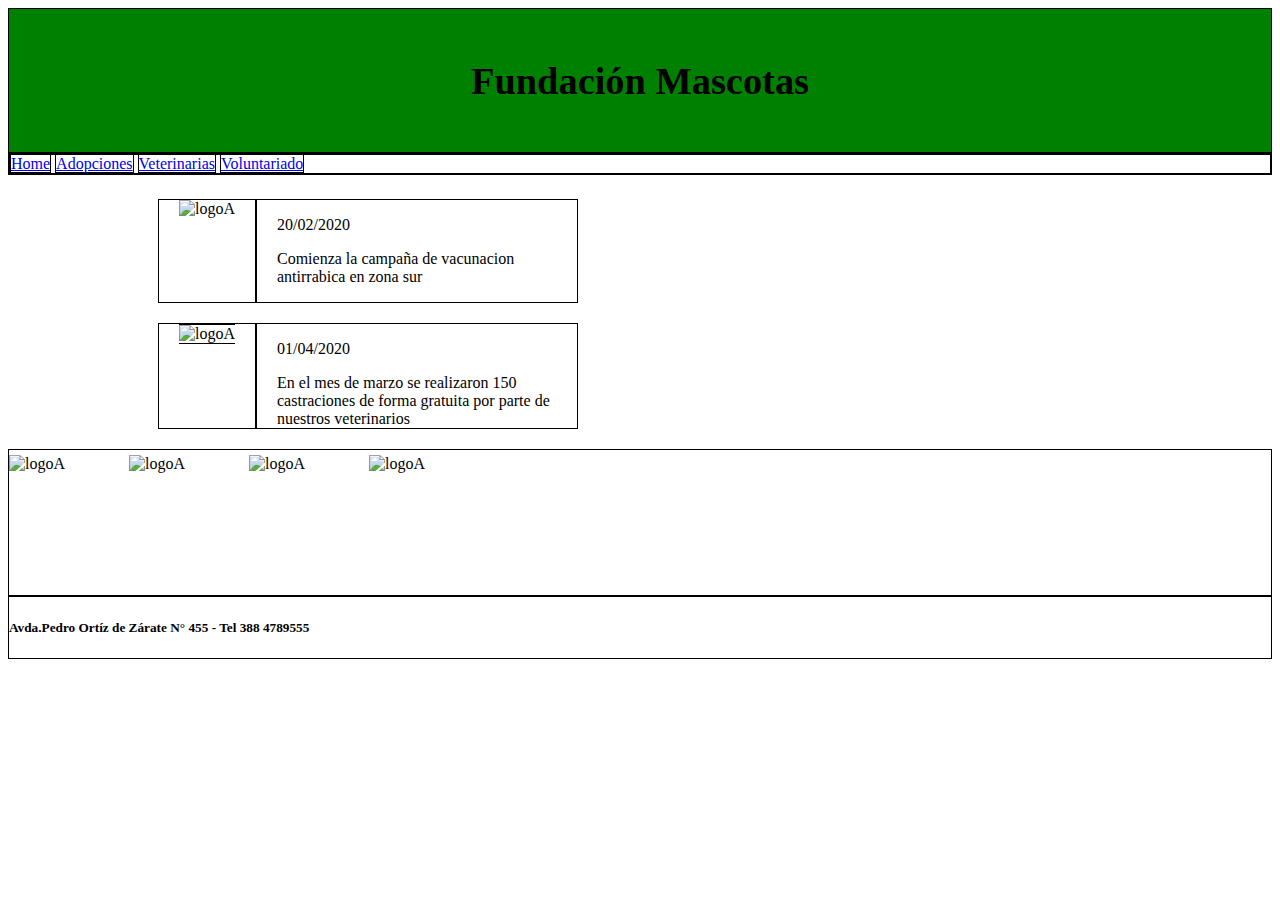
==== src/main/resources/templates/indexOtro.html @ 5c25094e "Este es el archivo de trabajo de Equipo y Servicio de Mascotas DOCENTE" ====
<!DOCTYPE html>
<html>
<head>
<link rel="stylesheet" type="text/css" href="../static/css/styleOtro.css">
<link rel="stylesheet" type="text/css" href="../static/css/bootstrap.css">
<script type="text/javascript" src="js/bootstrap.js"></script>
<meta charset="ISO-8859-1">
<title>TP04 PV CaballeroLuis 2</title>
</head>
<body>
	<div class="contenedor">
		<div class="titulo col-12 col-sm-12 col-md-12 col-lg-12 col-xl-12">
			<h1>Fundaci�n Mascotas</h1>
		</div>
	</div>
	<div class="navegador">
		<nav class="navegador col-12 col-sm-12 col-md-12 col-lg-12 col-xl-12">
			<a class="nav-link" href="index.html">Home</a> <a class="nav-link"
				href="adopciones.html">Adopciones</a> <a class="nav-link"
				href="veterinarias.html">Veterinarias</a> <a class="nav-link"
				href="voluntariado.html">Voluntariado</a>
		</nav>
	</div>
	<div class="cuerpo col-12 col-sm-12 col-md-12 col-lg-12 col-xl-12">
		<div class="noticia col-12 col-sm-12 col-md-12 col-lg-12 col-xl-12">
			<div class="imagen col-4 col-sm-4 col-md-4 col-lg-4 col-xl-4">
				<img src="img/campa�adevacunacion.jpg" class="sponsor-img"
					alt="logoA" width="120" height="120px">
			</div>
			<div class="texto col-8 col-sm-8 col-md-8 col-lg-8 col-xl-8">
				<p>20/02/2020
				<p>
					<a>Comienza la campa�a de vacunacion antirrabica en zona sur</a>
			</div>
		</div>
		<div class="noticia col-12 col-sm-12 col-md-12 col-lg-12 col-xl-12">
			<div class="imagen col-4 col-sm-4 col-md-4 col-lg-4 col-xl-4">
				<img src="img/castraciones.jpg" class="noticia-img" alt="logoA"
					width="120" height="120px">
			</div>
			<div class="texto col-8 col-sm-8 col-md-8 col-lg-8 col-xl-8">
				<div>
					<p>01/04/2020
					<p>
				</div>
				<div>
					<a>En el mes de marzo se realizaron 150 castraciones de forma
						gratuita por parte de nuestros veterinarios</a>
				</div>
			</div>
		</div>
	</div>
	<div class="publicidad col-12 col-sm-12 col-md-12 col-lg-12 col-xl-12">
		<div class="row col-12 col-sm-12 col-md-12 col-lg-4 col-xl-4">
			<img src="img/vitalcan.jpg" class="pimg" alt="logoA" width="120"
				height="120px"> <img src="img/dogui.jpg" class="pimg"
				alt="logoA" width="120" height="120px"> <img src="img/liq.png"
				class="pimg" alt="logoA" width="120" height="120px"> <img
				src="img/dogchow.png" class="pimg" alt="logoA" width="120"
				height="120px">
		</div>
	</div>
	<div class="footer">
		<h5>Avda.Pedro Ort�z de Z�rate N� 455 - Tel 388 4789555</h5>
	</div>

</body>
</html>
---- src/main/resources/static/css/styleOtro.css ----
.contenedor{
	border: black 1px solid;
}

.titulo{
	text-align: center;
	background: #008000;
	padding: 24px;
	font-size: 120%;
	height: auto;
}

.navegador{
	border: black 1px solid;
}

.nav-link{
	border: black 1px solid;
	text-align: center;
}

.row{
	 margin-bottom: 20px;
    display: flex;
    height: auto;	
}

.cuerpo{
	padding-top:24px;
	padding-left:150px;
	padding-right:150px;
}

.texto{
	width: 300px;
	border: black 1px solid;
	padding-left:20px;
}

.noticia{
    margin-bottom: 20px;
    display: flex;
    height: auto;
    width:auto;
    
}

.noticia-img{
	border-top: black 1px solid;
	border-bottom: black 1px solid;
}

.imagen{
	border: black 1px solid;
	padding-right: 20px;
	padding-left: 20px;
}

.publicidad{
	padding-top:5px;
	border: black 1px solid;
	display: flex; 	
}

.pimg{
	display:block;
	margin:auto;
}

.footer{
	border: black 1px solid;
}
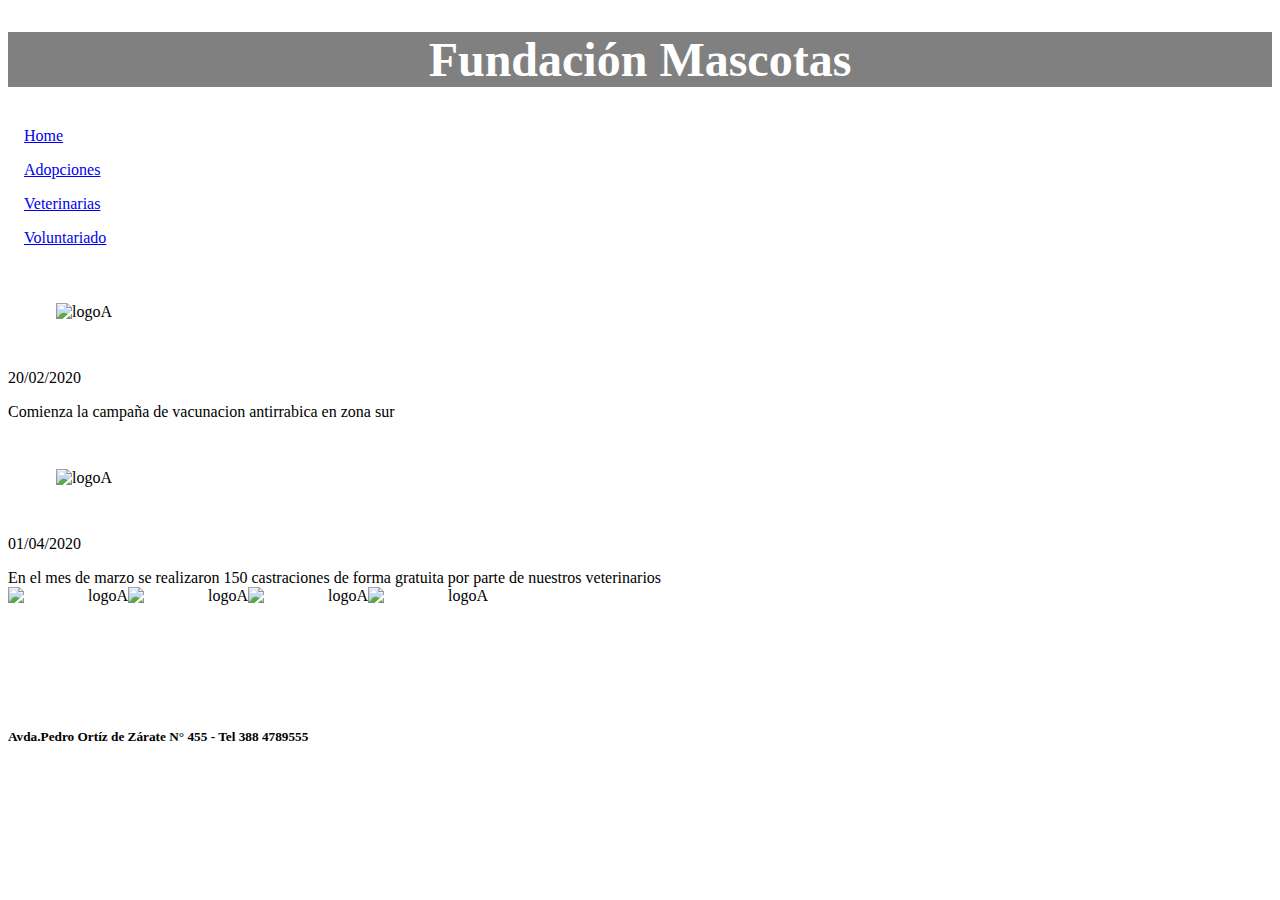
==== commit e3f9f67f: "nuevos agregados" ====
--- a/src/main/resources/templates/indexOtro.html
+++ b/src/main/resources/templates/indexOtro.html
@@ -1,9 +1,9 @@
 <!DOCTYPE html>
 <html>
 <head>
-<link rel="stylesheet" type="text/css" href="../static/css/styleOtro.css">
-<link rel="stylesheet" type="text/css" href="../static/css/bootstrap.css">
-<script type="text/javascript" src="js/bootstrap.js"></script>
+<link rel="stylesheet" type="text/css" href="../static/css/style.css">
+
+
 <meta charset="ISO-8859-1">
 <title>TP04 PV CaballeroLuis 2</title>
 </head>
--- a/src/main/resources/static/css/style.css
+++ b/src/main/resources/static/css/style.css
@@ -0,0 +1,218 @@
+@media only screen and (max-width: 1000px) {
+  div.publicidad, div.col-3 {
+    display: none;
+  }
+  
+  div.col-9{
+  width: 100%;
+  }
+  
+  div.title{
+	padding: 20px;
+	height: 150px;
+	background-color:#ff8080;	
+	font-family: Arial, Helvetica, sans-serif;
+}
+}
+
+
+
+.contenedor{
+	background-color:gray;
+}
+
+.encabezado{
+	margin: 20px;
+	padding: 20px;
+}
+
+.title{
+	padding: 20px;
+	height: 150px;
+	background-color:#0080ff;	
+	font-family: Arial, Helvetica, sans-serif;
+}
+
+h1 {
+	color:#ffffff;
+	font-size: 3em;
+	text-align: center;
+}
+
+.col-1 {
+    width: 8.33%;
+}
+
+.col-2 {
+    width: 16.66%;
+}
+
+.col-3 {
+    width: 25%;
+}
+
+.col-4 {
+    width: 33.33%;
+}
+
+.col-5 {
+    width: 41.66%;
+}
+
+.col-6 {
+    width: 50%;
+}
+
+.col-7 {
+    width: 58.33%;
+}
+
+.col-8 {
+    width: 66.66%;
+}
+
+.col-9 {
+    width: 75%;
+}
+
+.col-10 {
+    width: 83.33%;
+}
+
+.col-11 {
+    width: 91.66%;
+}
+
+.col-12 {
+    width: 100%;
+}
+
+.row {
+    width: 100%;
+    margin-bottom: 20px;
+    display: flex;
+}
+
+.nav {
+  display: -ms-flexbox;
+  display: flex;
+  -ms-flex-wrap: wrap;
+  flex-wrap: wrap;
+  padding-left: 0;
+  margin-bottom: 0;
+  list-style: none;
+}
+
+.nav-link {
+  display: block;
+  padding: 0.5rem 1rem;
+}
+
+.card {
+	margin: 1em;
+  position: relative;
+  display: -ms-flexbox;
+  display: flex;
+  -ms-flex-direction: column;
+  flex-direction: column;
+  min-width: 0;
+  word-wrap: break-word;
+  background-color: #fff;
+  background-clip: border-box;
+  border: 10px solid rgba(0, 0, 0, 0.125);
+  border-radius: 1rem;
+}
+
+.card-body {
+  -ms-flex: 1 1 auto;
+  flex: 1 1 auto;
+  min-height: 1px;
+  padding: 1.25rem;
+}
+
+.card-deck {
+    display: -ms-flexbox;
+    display: flex;
+    -ms-flex-flow: row wrap;
+    flex-flow: row nowrap;
+    
+  }
+  
+ .card-img {
+  -ms-flex-negative: 0;
+  flex-shrink: 0;
+  width: 90%;
+  padding: 1em;
+}
+
+.textCard{
+	text-align: center;
+}
+
+.form-inline {
+  display: -ms-flexbox;
+  display: flex;
+  -ms-flex-flow: row wrap;
+  flex-flow: row wrap;
+  -ms-flex-align: center;
+  align-items: center;
+}
+
+.form-inline .form-control {
+    display: inline-block;
+    width: auto;
+    vertical-align: middle;
+  }
+  
+.btn {
+  display: inline-block;
+  font-weight: 400;
+  color: #212529;
+  text-align: center;
+  vertical-align: middle;
+  cursor: pointer;
+  -webkit-user-select: none;
+  -moz-user-select: none;
+  -ms-user-select: none;
+  user-select: none;
+  background-color: transparent;
+  border: 1px solid transparent;
+  padding: 0.375rem 0.75rem;
+  font-size: 1rem;
+  line-height: 1.5;
+  border-radius: 0.25rem;
+  transition: color 0.15s ease-in-out, background-color 0.15s ease-in-out, border-color 0.15s ease-in-out, box-shadow 0.15s ease-in-out;
+}  
+
+.publicidad {
+	text-align: right;
+	font-weight: 400;
+}
+.table {
+  width: 100%;
+  margin-bottom: 1rem;
+  color: #212529;
+}
+
+.table th,
+.table td {
+  padding: 0.75rem;
+  vertical-align: top;
+  border-top: 1px solid #dee2e6;
+}
+
+.table-bordered {
+  border: 1px solid #dee2e6;
+}
+
+.table .thead-dark th {
+  color: #fff;
+  background-color: #343a40;
+  border-color: #454d55;
+}
+
+.imagen {
+  max-width: 70%;
+  padding:1em;
+  margin:2em;  
+}